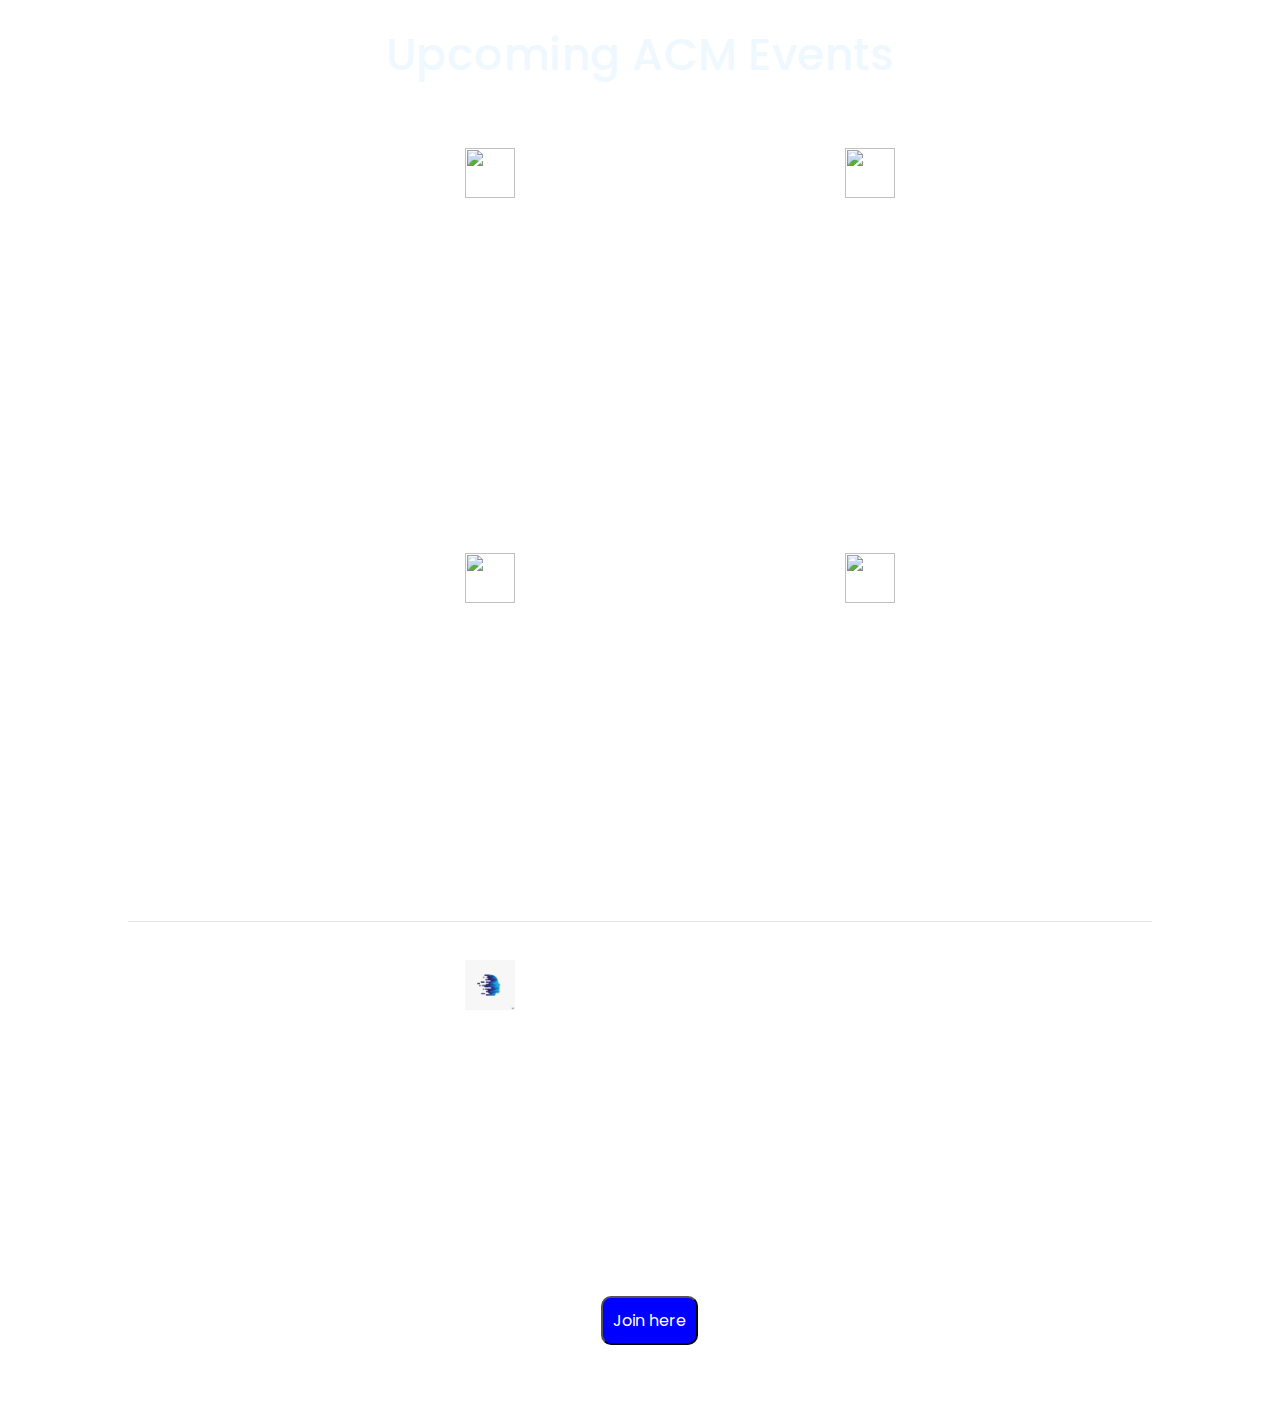
==== events.html @ 32ef029a "Updates" ====
<!DOCTYPE html>
<html lang="en">
<head>
    <meta charset="UTF-8">
    <meta name="viewport" content="width=device-width, initial-scale=1.0">
    <title>Upcoming Events</title>
    <link href="css/plugins.css" rel="stylesheet">
    <link href="css/style.css" rel="stylesheet">
    <link href="css/responsive.css" rel="stylesheet">
    <link href="https://stackpath.bootstrapcdn.com/font-awesome/4.7.0/css/font-awesome.min.css" rel="stylesheet" integrity="sha384-wvfXpqpZZVQGK6TAh5PVlGOfQNHSoD2xbE+QkPxCAFlNEevoEH3Sl0sibVcOQVnN" crossorigin="anonymous">
    <style id="fit-vids-style">.fluid-width-video-wrapper{width:100%;position:relative;padding:0;}.fluid-width-video-wrapper iframe,.fluid-width-video-wrapper object,.fluid-width-video-wrapper embed {position:absolute;top:0;left:0;width:100%;height:100%;}</style>
    
    <link href="https://stackpath.bootstrapcdn.com/font-awesome/4.7.0/css/font-awesome.min.css" rel="stylesheet" integrity="sha384-wvfXpqpZZVQGK6TAh5PVlGOfQNHSoD2xbE+QkPxCAFlNEevoEH3Sl0sibVcOQVnN" crossorigin="anonymous">
    <script src="https://ajax.googleapis.com/ajax/libs/jquery/3.4.1/jquery.min.js"></script>
    <script src="https://cdnjs.cloudflare.com/ajax/libs/particlesjs/2.2.3/particles.js" integrity="sha256-cNEAbEDCqByWSWu+oZQUfI69IVjhz4Bz/e2EkuDsFEI=" crossorigin="anonymous"></script>
</head>
<body style="background: transparent url(images/polygon/1.jpg); background-repeat: no-repeat; background-size: cover;">
      <h1 style="text-align: center; color: aliceblue; margin-bottom: 5%;margin-top: 2%;">Upcoming ACM Events</h1>
    <div class="text-light"  >
        <div class="container">
            <div class="row">
                <div class="col-lg-4">
                    <div class="col-lg-4 animated fadeIn visible" data-animate="fadeIn">
                        <div class="heading-text heading-section">
                            <h1 class="text-medium">ACM Chapter College Events </h1>
                        </div>
                    </div>
                </div>
                <div class="col-lg-8">
                    <div class="row">
                        <div class="col-lg-6 animated flipInY visible" data-animate="flipInY" data-animate-delay="100">
                            <div class="icon-box effect small clean">
                                <div class="icon">
                                    <a href="#slider"><img src="images/logos/docker.svg" width="50px" height="50px" style=""> </a>
                                </div>
                                <h3>Talk on Docker(s)/Kubernetes</h3>
                                <p style="font-family:Poppins,Helvetica,Arial,sans-serif;font-size:16px; text-align: justify;"> Kubernetes is an open source orchestration system for automating the management, placement, scaling and routing of containers. Kubernetes is an open-source container-orchestration system for automating application deployment, scaling, and management. The Program aim to make students aware about these technologies.</p>
                            </div>
                        </div>
                        <div class="col-lg-6 animated flipInY visible" data-animate="flipInY" data-animate-delay="200">
                            <div class="icon-box effect small clean">
                                <div class="icon">
                                    <a href="#slider"><img src="images/logos/school.png" width="50px" height="50px" style=""></a>
                                </div>
                                <h3>School Awareness Program</h3>
                                <p style="font-family:Poppins,Helvetica,Arial,sans-serif;font-size:16px;text-align: justify;"> The Program aims at making school students of the secondary level aware about various fields and opportunities in the computer science world. We will also be explaining various technology stacks in front of them like Machine Learning, Artificial Intelligence, Competitive Programming, Web and App Development. </p>
                            </div>
                        </div>
                        <div class="col-lg-6 animated flipInY visible" data-animate="flipInY" data-animate-delay="200">
                            <div class="icon-box effect small clean">
                                <div class="icon">
                                    <a href="#slider"><img src="images/logos/hackathon.jpg" width="50px" height="50px" style=""></a>
                                </div>
                                <h3>Hackathon</h3>
                                <p style="font-family:Poppins,Helvetica,Arial,sans-serif;font-size:16px;text-align: justify;">One of the most interesting tech event,A hackathon (also known as a hack day, hackfest or codefest; a portmanteau of hacking marathon) is a design sprint-like event; often, in which computer programmers and others collaborate intensively on software projects to bring out new and innovative Tech Applications. </p>
                            </div>
                        </div>
                        <div class="col-lg-6 animated flipInY visible" data-animate="flipInY" data-animate-delay="600">
                            <div class="icon-box effect small clean">
                                <div class="icon">
                                    <a href="#slider"><img src="images/logos/idea.jpg" width="50px" height="50px" style=""></a>
                                </div>
                                <h3>Ideathon

                                </h3>
                                <p style="font-family:Poppins,Helvetica,Arial,sans-serif;font-size:16px;text-align: justify;">A Event to cater entrepreneurial and start up minds, We present to you - "Ideathon". Themes related to problems prevalling in the society will be given to the teams and then within a stipulated period of time they will have to submit innovative idea and its business model presentation</p>
                            </div>
                        </div>




                       
                        
                    </div>
                </div>
                
            </div>
        </div>

<hr style="background-color: white;  margin-left:10%; margin-right:10%; margin-top: 3%;margin-bottom: 3%;">

        <div class="container">
            <div class="row">
                <div class="col-lg-4">
                    <div class="col-lg-4 animated fadeIn visible" data-animate="fadeIn">
                        <div class="heading-text heading-section">
                            <h1 class="text-medium">ACM Global EVENTS </h1>
                        </div>
                    </div>
                </div>
                <div class="col-lg-8">
                    <div class="row">
                        <div class="col-lg-6 animated flipInY visible" data-animate="flipInY" data-animate-delay="100">
                            <div class="icon-box effect small clean">
                                <div class="icon">
                                    <a href="#slider"><img src="images/logos/graphics.jpg" width="50px" height="50px" > </a>
                                </div>
                                <h3>Evolution of Computer Graphics </h3>
                                <p style="font-family:Poppins,Helvetica,Arial,sans-serif;font-size:16px; text-align: justify;"> April 14 Tech Talk by ACM on the Evolution of Computer Graphics with 2019 Turing Laureate Ed Catmull and PDI/DreamWorks Co-Founder Richard Chuang

                                    ACM TechTalk, "Past, Present, and Future of Computer Graphics: Perspective from Two Forerunners on the Inception and Evolution of CG," presented on April 14 at 12:00 PM ET/9:00 AM PT by Ed Catmull, 2019 ACM A.M.
                                  <button style="color: aliceblue; background-color: blue; border-radius:10px;padding:10px 10px 10px 10px;"><a href="https://webinars.on24.com/acm/catmullchuang">Join here</a>
                                </button>    
                                </p>
                            </div>
                        </div>
                       
                       
                        
                    </div>
                </div>
                
            </div>
        </div>
         </div>




</body>
</html>
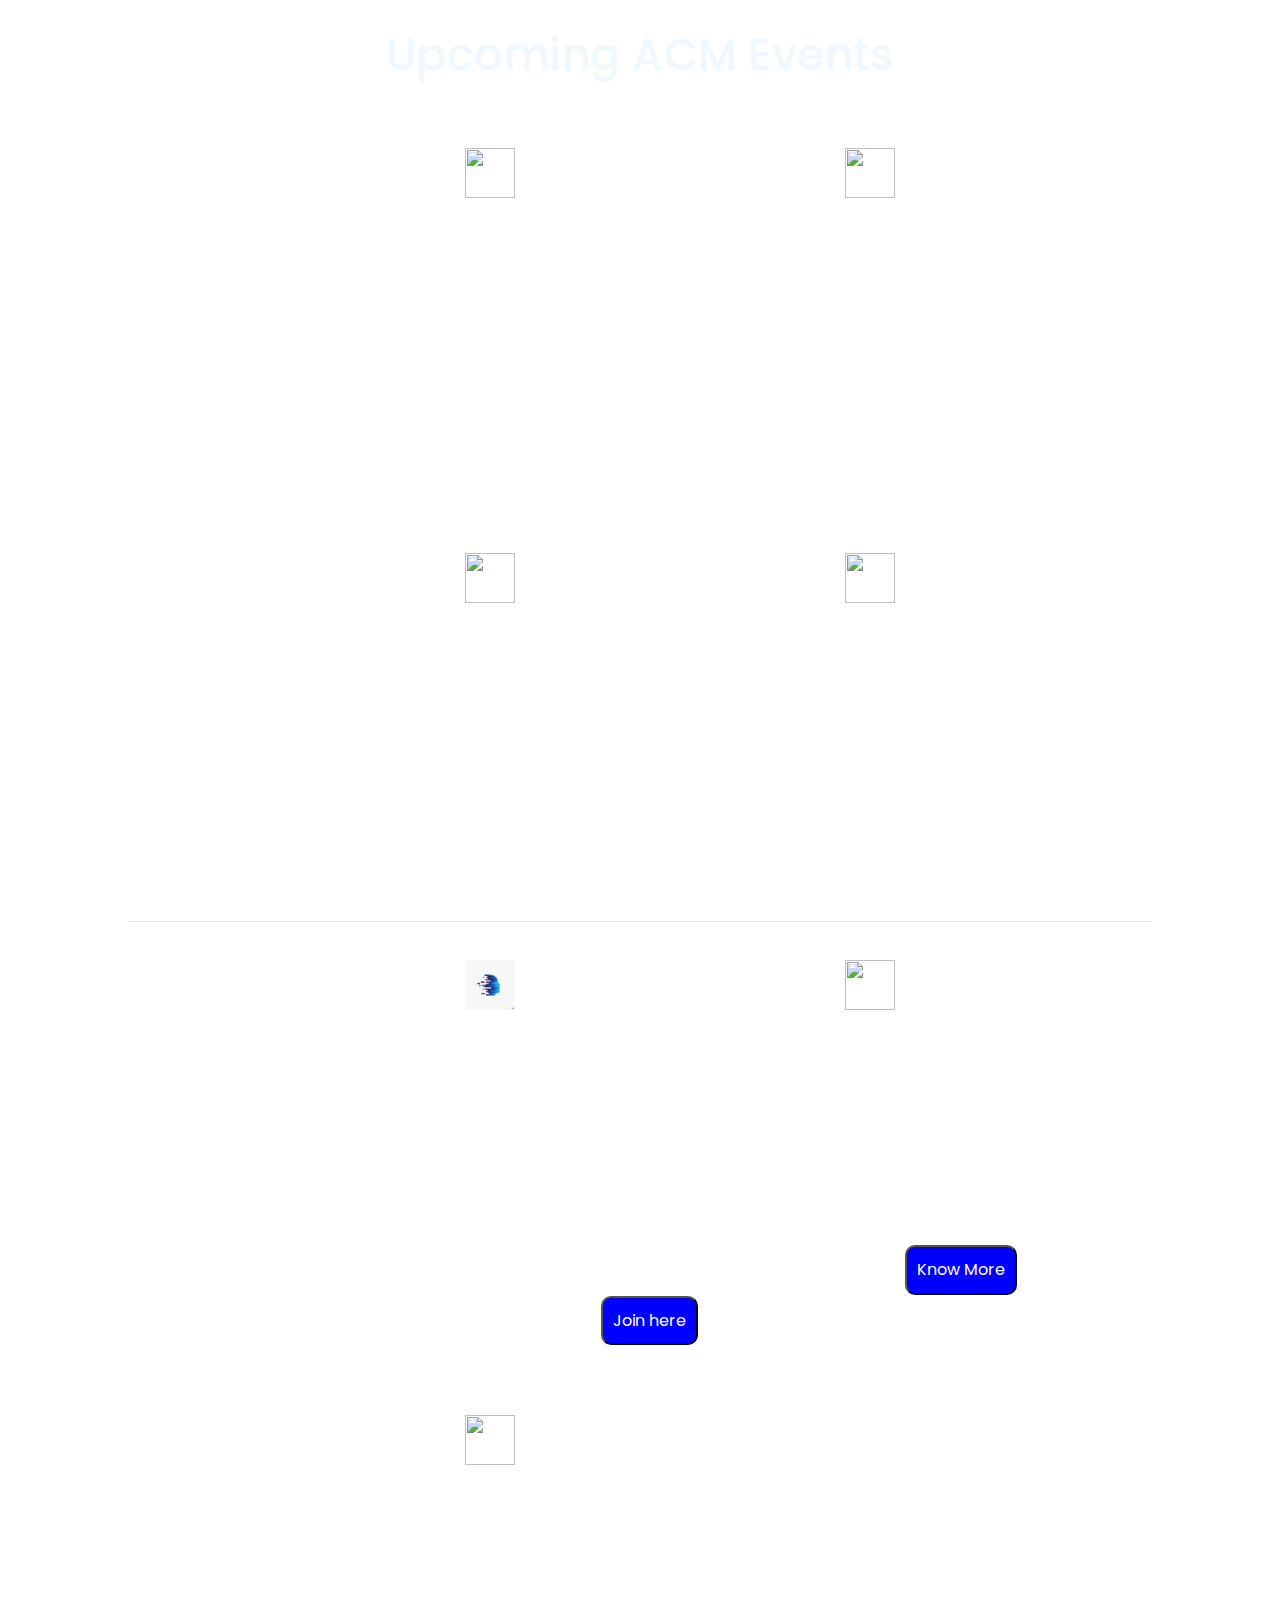
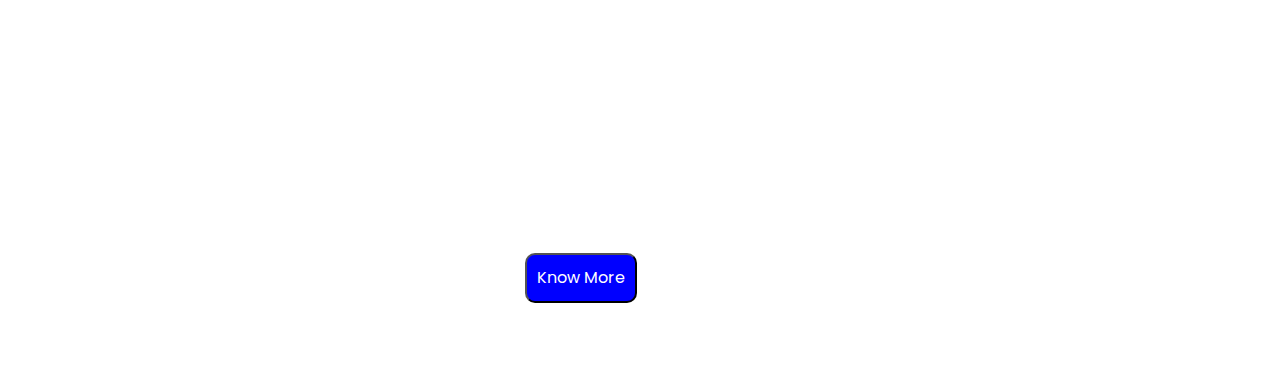
==== commit e12f68ad: "Data added" ====
--- a/events.html
+++ b/events.html
@@ -77,46 +77,80 @@
                 
             </div>
         </div>
-
-<hr style="background-color: white;  margin-left:10%; margin-right:10%; margin-top: 3%;margin-bottom: 3%;">
-
-        <div class="container">
-            <div class="row">
-                <div class="col-lg-4">
-                    <div class="col-lg-4 animated fadeIn visible" data-animate="fadeIn">
-                        <div class="heading-text heading-section">
-                            <h1 class="text-medium">ACM Global EVENTS </h1>
-                        </div>
-                    </div>
-                </div>
-                <div class="col-lg-8">
-                    <div class="row">
-                        <div class="col-lg-6 animated flipInY visible" data-animate="flipInY" data-animate-delay="100">
-                            <div class="icon-box effect small clean">
-                                <div class="icon">
-                                    <a href="#slider"><img src="images/logos/graphics.jpg" width="50px" height="50px" > </a>
-                                </div>
-                                <h3>Evolution of Computer Graphics </h3>
-                                <p style="font-family:Poppins,Helvetica,Arial,sans-serif;font-size:16px; text-align: justify;"> April 14 Tech Talk by ACM on the Evolution of Computer Graphics with 2019 Turing Laureate Ed Catmull and PDI/DreamWorks Co-Founder Richard Chuang
-
-                                    ACM TechTalk, "Past, Present, and Future of Computer Graphics: Perspective from Two Forerunners on the Inception and Evolution of CG," presented on April 14 at 12:00 PM ET/9:00 AM PT by Ed Catmull, 2019 ACM A.M.
-                                  <button style="color: aliceblue; background-color: blue; border-radius:10px;padding:10px 10px 10px 10px;"><a href="https://webinars.on24.com/acm/catmullchuang">Join here</a>
-                                </button>    
-                                </p>
-                            </div>
-                        </div>
-                       
-                       
-                        
-                    </div>
-                </div>
-                
-            </div>
-        </div>
          </div>
 
 
 
 
+         <hr style="background-color: white;  margin-left:10%; margin-right:10%; margin-top: 3%;margin-bottom: 3%;">
+
+          
+         <div class="text-light"  >
+            <div class="container">
+                <div class="row">
+                    <div class="col-lg-4">
+                        <div class="col-lg-4 animated fadeIn visible" data-animate="fadeIn">
+                            <div class="heading-text heading-section">
+                                <h1 class="text-medium">ACM Global Events </h1>
+                            </div>
+                        </div>
+                    </div>
+                    <div class="col-lg-8">
+                        <div class="row">
+                            <div class="col-lg-6 animated flipInY visible" data-animate="flipInY" data-animate-delay="100">
+                                <div class="icon-box effect small clean">
+                                    <div class="icon">
+                                        <a href="#slider"><img src="images/logos/graphics.jpg" width="50px" height="50px" style=""> </a>
+                                    </div>
+                                    <h3>Evolution of Computer Graphics</h3>
+                                    <p style="font-family:Poppins,Helvetica,Arial,sans-serif;font-size:16px; text-align: justify;"> April 14 Tech Talk by ACM on the Evolution of Computer Graphics with 2019 Turing Laureate Ed Catmull and PDI/DreamWorks Co-Founder Richard Chuang ACM TechTalk, "Past, Present, and Future of Computer Graphics: Perspective from Two Forerunners on the Inception and Evolution of CG," presented on April 14 at 12:00 PM ET/9:00 AM PT by Ed Catmull, 2019 ACM A.M.
+                                    <button style="color: aliceblue; background-color: blue; border-radius:10px;padding:10px 10px 10px 10px;"><a href="https://webinars.on24.com/acm/catmullchuang">Join here</a>
+                                    </button> </p>
+                                </div>
+                            </div>
+                            <div class="col-lg-6 animated flipInY visible" data-animate="flipInY" data-animate-delay="200">
+                                <div class="icon-box effect small clean">
+                                    <div class="icon">
+                                        <a href="#slider"><img src="images/logos/acm.jpg" width="50px" height="50px" style=""></a>
+                                    </div>
+                                    <h3>ACM Prize in Computing </h3>
+                                     <p style="font-family:Poppins,Helvetica,Arial,sans-serif;font-size:16px;text-align: justify;"> The ACM Prize in Computing recognizes an early to mid-career fundamental innovative contribution in computing that, through its depth, impact and broad implications, exemplifies the greatest achievements in the discipline. The award carries a prize of $250,000. Financial support for the award is provided by Infosys Ltd. 
+                                      <button style="color: aliceblue; background-color: blue; border-radius:10px;padding:10px 10px 10px 10px;"><a href="https://awards.acm.org/acm-prize">Know More</a>
+                                        </button>
+                                     </p>
+                                    
+                                    
+                                </div>
+                            </div>
+                            <div class="col-lg-6 animated flipInY visible" data-animate="flipInY" data-animate-delay="200">
+                                <div class="icon-box effect small clean">
+                                    <div class="icon">
+                                        <a href="#slider"><img src="images/logos/acm.jpg" width="50px" height="50px" style=""></a>
+                                    </div>
+                                    <h3>ACM India Summer Schools 2020</h3>
+                                    <p style="font-family:Poppins,Helvetica,Arial,sans-serif;font-size:16px;text-align: justify;"> The summer schools are coming! We are pleased to announce "ACM India Summer Schools 2020". These schools offer self-motivated students in-depth knowledge and exposure to research in advanced technology areas. Each school is almost like a semester course, covers academic and applied research, and is taught by the best-in-class faculty from academia as well as industry. Each day typically comprises lectures as well as tutorial sessions with hands-on problem solving experience.
+                                        <button style="color: aliceblue; background-color: blue; border-radius:10px;padding:10px 10px 10px 10px;"><a href="https://india.acm.org/education/acm-india-summer-schools-2020">Know More</a>
+                                        </button> 
+                                    
+                                    </p>
+                                </div>
+                            </div>
+                           
+    
+    
+    
+                           
+                            
+                        </div>
+                    </div>
+                    
+                </div>
+            </div>
+             </div>
+    
+             
+             
+
+
 </body>
 </html>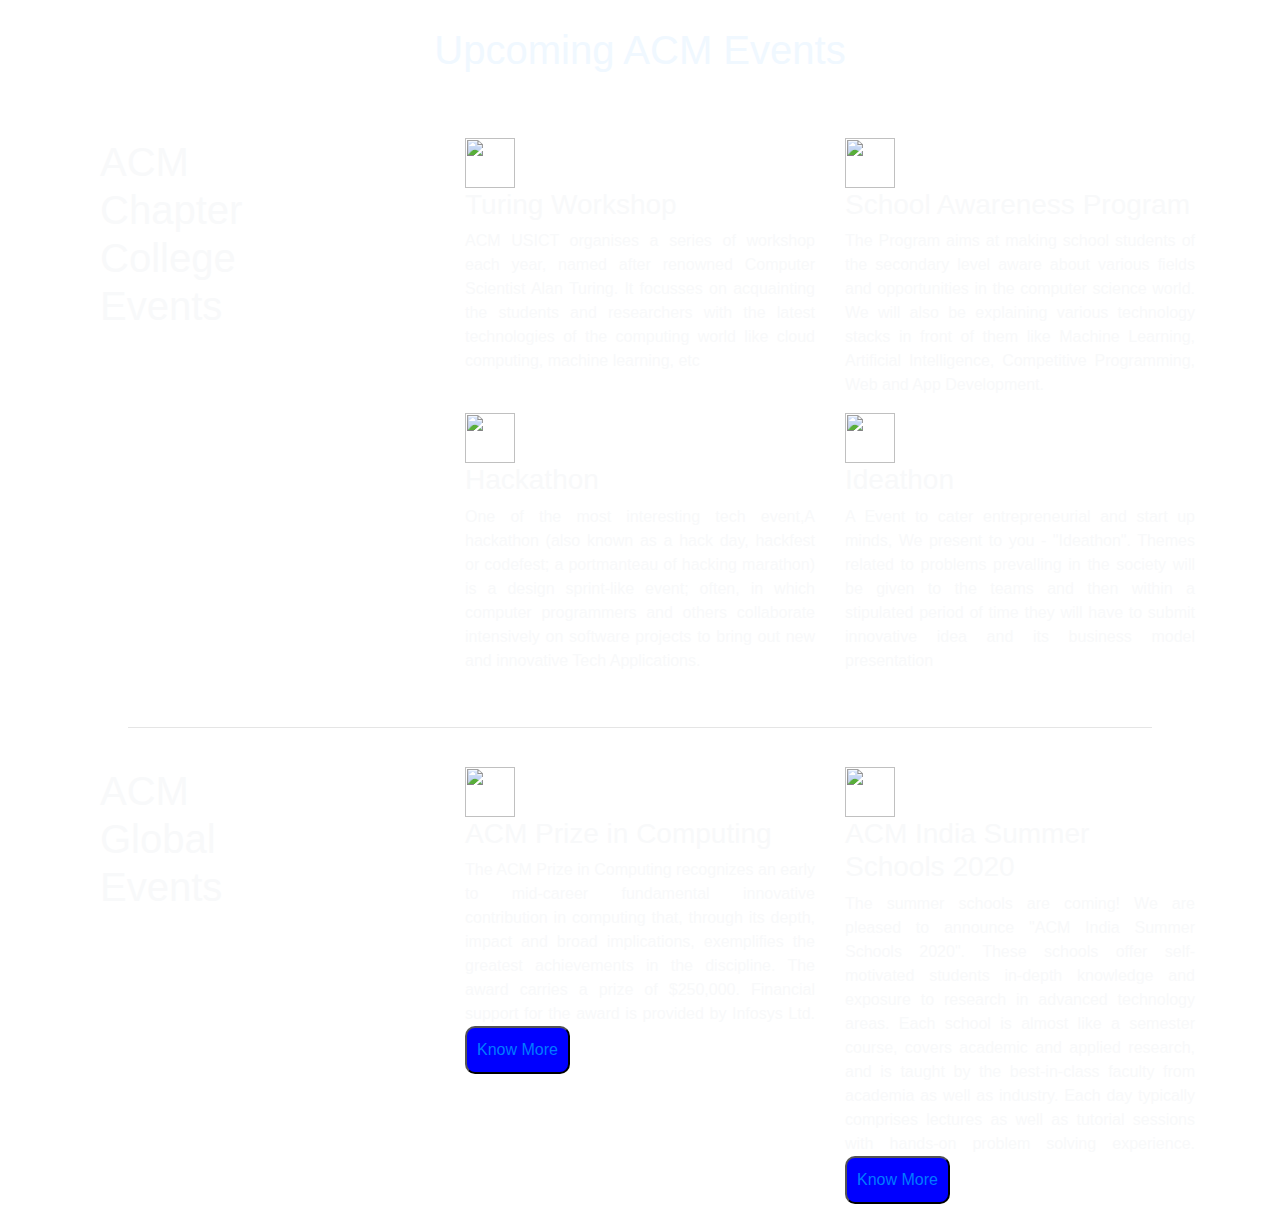
==== commit 4763a00c: "link updated" ====
--- a/events.html
+++ b/events.html
@@ -28,13 +28,22 @@
                 </div>
                 <div class="col-lg-8">
                     <div class="row">
-                        <div class="col-lg-6 animated flipInY visible" data-animate="flipInY" data-animate-delay="100">
+                        <!-- <div class="col-lg-6 animated flipInY visible" data-animate="flipInY" data-animate-delay="100">
                             <div class="icon-box effect small clean">
                                 <div class="icon">
                                     <a href="#slider"><img src="images/logos/docker.svg" width="50px" height="50px" style=""> </a>
                                 </div>
                                 <h3>Talk on Docker(s)/Kubernetes</h3>
                                 <p style="font-family:Poppins,Helvetica,Arial,sans-serif;font-size:16px; text-align: justify;"> Kubernetes is an open source orchestration system for automating the management, placement, scaling and routing of containers. Kubernetes is an open-source container-orchestration system for automating application deployment, scaling, and management. The Program aim to make students aware about these technologies.</p>
+                            </div>
+                        </div> -->
+                          <div class="col-lg-6 animated flipInY visible" data-animate="flipInY" data-animate-delay="100">
+                            <div class="icon-box effect small clean">
+                                <div class="icon">
+                                    <a href="#slider"><img src="images/logos/docker.svg" width="50px" height="50px" style=""> </a>
+                                </div>
+                                <h3>Turing Workshop </h3>
+                                <p style="font-family:Poppins,Helvetica,Arial,sans-serif;font-size:16px; text-align: justify;"> ACM USICT organises a series of workshop each year, named after renowned Computer Scientist Alan Turing. It focusses on acquainting the students and researchers with the latest technologies of the computing world like cloud computing, machine learning, etc<br> </p>
                             </div>
                         </div>
                         <div class="col-lg-6 animated flipInY visible" data-animate="flipInY" data-animate-delay="200">
@@ -97,17 +106,7 @@
                     </div>
                     <div class="col-lg-8">
                         <div class="row">
-                            <div class="col-lg-6 animated flipInY visible" data-animate="flipInY" data-animate-delay="100">
-                                <div class="icon-box effect small clean">
-                                    <div class="icon">
-                                        <a href="#slider"><img src="images/logos/graphics.jpg" width="50px" height="50px" style=""> </a>
-                                    </div>
-                                    <h3>Evolution of Computer Graphics</h3>
-                                    <p style="font-family:Poppins,Helvetica,Arial,sans-serif;font-size:16px; text-align: justify;"> April 14 Tech Talk by ACM on the Evolution of Computer Graphics with 2019 Turing Laureate Ed Catmull and PDI/DreamWorks Co-Founder Richard Chuang ACM TechTalk, "Past, Present, and Future of Computer Graphics: Perspective from Two Forerunners on the Inception and Evolution of CG," presented on April 14 at 12:00 PM ET/9:00 AM PT by Ed Catmull, 2019 ACM A.M.
-                                    <button style="color: aliceblue; background-color: blue; border-radius:10px;padding:10px 10px 10px 10px;"><a href="https://webinars.on24.com/acm/catmullchuang">Join here</a>
-                                    </button> </p>
-                                </div>
-                            </div>
+                            
                             <div class="col-lg-6 animated flipInY visible" data-animate="flipInY" data-animate-delay="200">
                                 <div class="icon-box effect small clean">
                                     <div class="icon">
